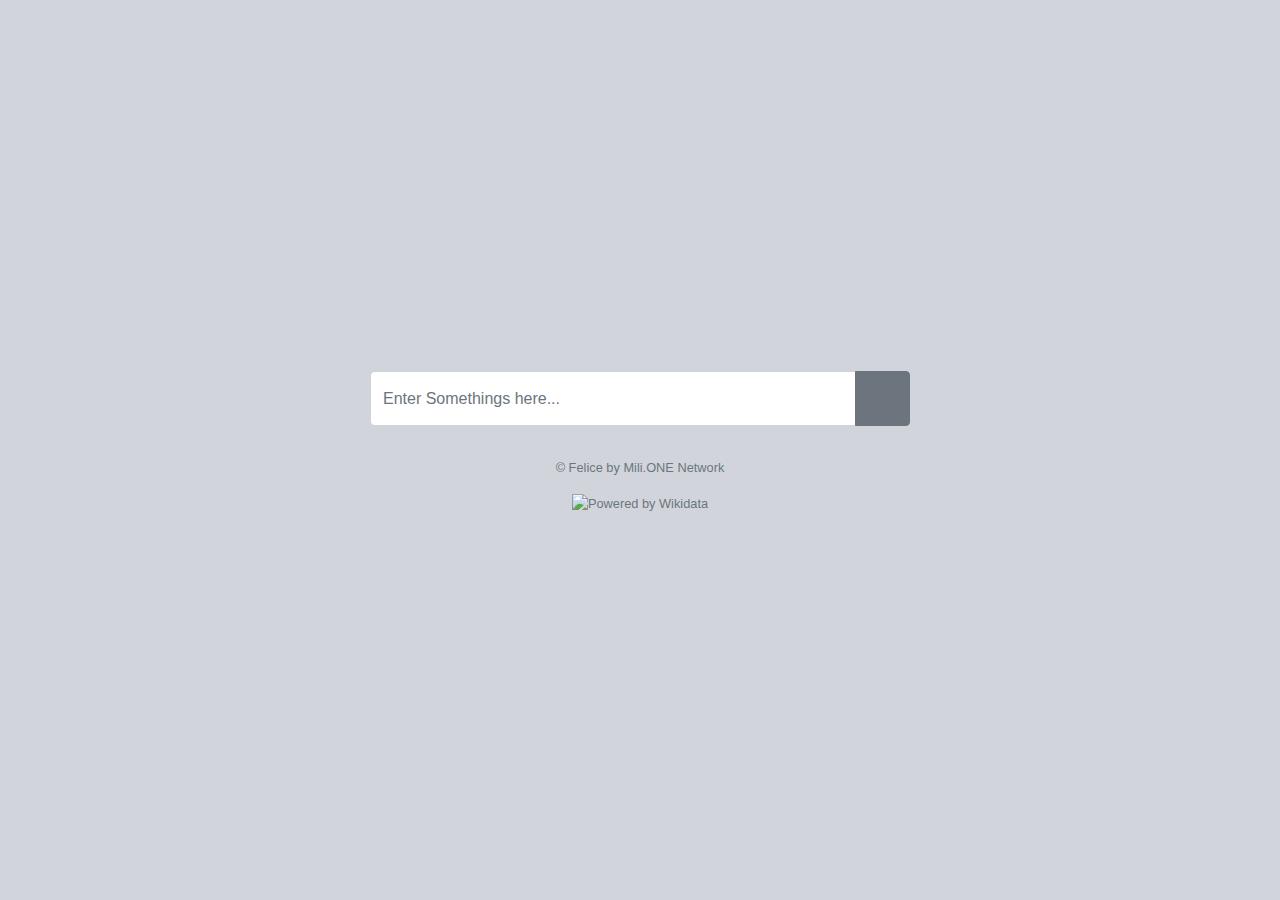
==== api/static/index.html @ 3001398d "mv" ====
<!DOCTYPE html>
<html>

<head>
    <meta charset="utf-8"/>
    <title>Felice | Mili.ONE</title>
    <link href="css/bootstrap/bootstrap.min.css" rel="stylesheet"/>
    <link href="css/app.css" rel="stylesheet"/>
</head>

<body>
<div class="container">
    <div class="row height d-flex justify-content-center align-items-center">
        <div class="col-md-6">
            <div class="form">
                <div class="input-group mb-3">
                    <input id="text" name="text" type="text" class="form-control form-input"
                           placeholder="Enter Somethings here...">
                    <div class="input-group-append">
                        <button style="width:55px" class="btn btn-secondary" type="button" onclick="btnAction()">
                            <div class="oi oi-chevron-right p-1 m-1"></div>
                        </button>
                    </div>
                </div>
                <footer class="pt-3 mt-3 text-muted text-center small">
                    <div>&copy; Felice by Mili.ONE Network</div>
                    <img class="m-3"
                         src="https://upload.wikimedia.org/wikipedia/commons/4/41/Wikidata_Stamp_Rec_Light.svg"
                         width="100" alt="Powered by Wikidata">
                </footer>
            </div>
        </div>
    </div>
</div>
</body>

<script>
    let text = document.getElementById("text");
    text.addEventListener("keypress", function (event) {
        if (event.key === "Enter") {
            event.preventDefault();
            btnAction();
        }
    });

    function btnAction() {
        if (text.length !== 0) {
            window.location.replace("https://felice.vercel.app/find/" + text.value);
        }
    }
</script>

</html>
---- api/static/css/app.css ----
@import url('open-iconic-bootstrap.min.css');

body {
    background: #d1d5db
}

.height {
    height: 100vh
}

.form {
    position: relative
}

.form .fa-search {
    color: #9ca3af
}

.form span {
    border-left: 1px solid #d1d5db
}

.form-input {
    height: 55px;
}

.form-input:focus {
    box-shadow: none;
    border: none
}



html, body {
    font-family: 'Helvetica Neue', Helvetica, Arial, sans-serif;
}

a, .btn-link {
    color: #0366d6;
}

.btn-primary {
    color: #fff;
    background-color: #1b6ec2;
    border-color: #1861ac;
}

.content {
    padding-top: 1.1rem;
}

.valid.modified:not([type=checkbox]) {
    outline: 1px solid #26b050;
}

.invalid {
    outline: 1px solid red;
}

.validation-message {
    color: red;
}

#blazor-error-ui {
    background: lightyellow;
    bottom: 0;
    box-shadow: 0 -1px 2px rgba(0, 0, 0, 0.2);
    display: none;
    left: 0;
    padding: 0.6rem 1.25rem 0.7rem 1.25rem;
    position: fixed;
    width: 100%;
    z-index: 1000;
}

    #blazor-error-ui .dismiss {
        cursor: pointer;
        position: absolute;
        right: 0.75rem;
        top: 0.5rem;
    }
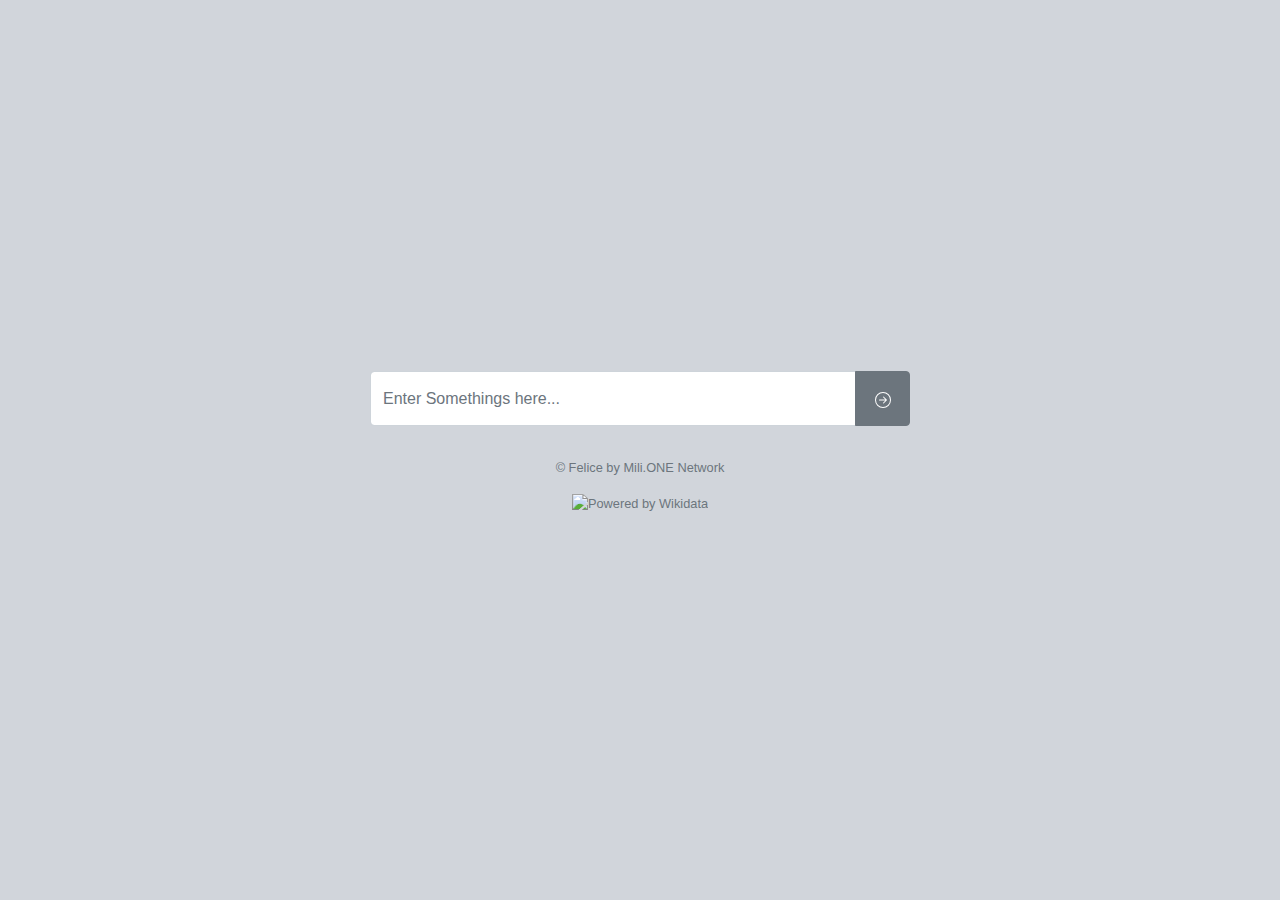
==== commit ca5b4ea5: "Update index.html" ====
--- a/api/static/index.html
+++ b/api/static/index.html
@@ -4,8 +4,8 @@
 <head>
     <meta charset="utf-8"/>
     <title>Felice | Mili.ONE</title>
-    <link href="css/bootstrap/bootstrap.min.css" rel="stylesheet"/>
-    <link href="css/app.css" rel="stylesheet"/>
+    <link href="../../css/bootstrap/bootstrap.min.css" rel="stylesheet"/>
+    <link href="../../css/app.css" rel="stylesheet"/>
 </head>
 
 <body>
@@ -18,7 +18,9 @@
                            placeholder="Enter Somethings here...">
                     <div class="input-group-append">
                         <button style="width:55px" class="btn btn-secondary" type="button" onclick="btnAction()">
-                            <div class="oi oi-chevron-right p-1 m-1"></div>
+                            <svg xmlns="http://www.w3.org/2000/svg" width="16" height="16" fill="currentColor" class="bi bi-arrow-right-circle" viewBox="0 0 16 16">
+                                <path fill-rule="evenodd" d="M1 8a7 7 0 1 0 14 0A7 7 0 0 0 1 8m15 0A8 8 0 1 1 0 8a8 8 0 0 1 16 0M4.5 7.5a.5.5 0 0 0 0 1h5.793l-2.147 2.146a.5.5 0 0 0 .708.708l3-3a.5.5 0 0 0 0-.708l-3-3a.5.5 0 1 0-.708.708L10.293 7.5z"/>
+                            </svg>
                         </button>
                     </div>
                 </div>
--- a/css/app.css
+++ b/css/app.css
@@ -0,0 +1,81 @@
+@import url('/css/open-iconic/font/css/open-iconic-bootstrap.min.css');
+
+body {
+    background: #d1d5db
+}
+
+.height {
+    height: 100vh
+}
+
+.form {
+    position: relative
+}
+
+.form .fa-search {
+    color: #9ca3af
+}
+
+.form span {
+    border-left: 1px solid #d1d5db
+}
+
+.form-input {
+    height: 55px;
+}
+
+.form-input:focus {
+    box-shadow: none;
+    border: none
+}
+
+
+
+html, body {
+    font-family: 'Helvetica Neue', Helvetica, Arial, sans-serif;
+}
+
+a, .btn-link {
+    color: #0366d6;
+}
+
+.btn-primary {
+    color: #fff;
+    background-color: #1b6ec2;
+    border-color: #1861ac;
+}
+
+.content {
+    padding-top: 1.1rem;
+}
+
+.valid.modified:not([type=checkbox]) {
+    outline: 1px solid #26b050;
+}
+
+.invalid {
+    outline: 1px solid red;
+}
+
+.validation-message {
+    color: red;
+}
+
+#blazor-error-ui {
+    background: lightyellow;
+    bottom: 0;
+    box-shadow: 0 -1px 2px rgba(0, 0, 0, 0.2);
+    display: none;
+    left: 0;
+    padding: 0.6rem 1.25rem 0.7rem 1.25rem;
+    position: fixed;
+    width: 100%;
+    z-index: 1000;
+}
+
+    #blazor-error-ui .dismiss {
+        cursor: pointer;
+        position: absolute;
+        right: 0.75rem;
+        top: 0.5rem;
+    }
